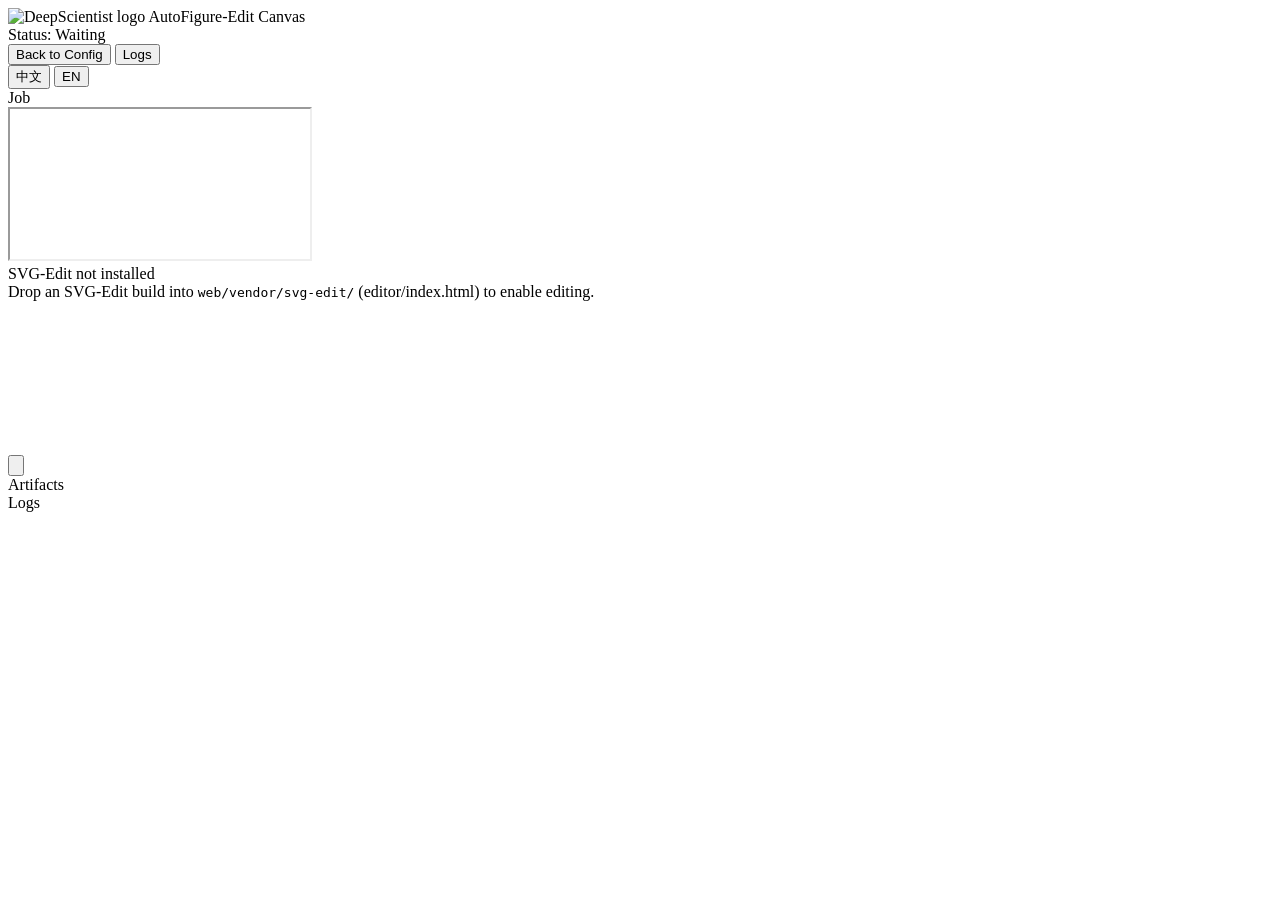
==== web/canvas.html @ 7522638e "feat: release AutoFigure-Edit v1.1" ====
<!doctype html>
<html lang="en">
  <head>
    <meta charset="utf-8" />
    <meta name="viewport" content="width=device-width, initial-scale=1" />
    <title>AutoFigure-Edit Canvas</title>
    <link rel="icon" href="/favicon.svg" type="image/svg+xml" />
    <link rel="stylesheet" href="/styles.css" />
  </head>
  <body data-page="canvas">
    <div class="canvas-page">
      <header class="topbar">
        <div>
          <div class="brand">
            <img class="brand-logo" src="/favicon.svg" alt="DeepScientist logo" />
            <span id="canvasBrandTitle">AutoFigure-Edit Canvas</span>
          </div>
          <div class="subtitle">
            <span id="canvasStatusLabel">Status:</span> <span id="statusText">Waiting</span>
          </div>
        </div>
        <div class="topbar-actions">
          <button class="ghost" id="backToConfigBtn">Back to Config</button>
          <button class="ghost" id="logToggle">Logs</button>
          <div class="lang-switch" data-lang-switch>
            <button type="button" class="lang-chip" data-lang="zh">中文</button>
            <button type="button" class="lang-chip" data-lang="en">EN</button>
          </div>
          <div class="job-pill"><span id="canvasJobLabel">Job</span> <span id="jobId"></span></div>
        </div>
      </header>

      <main class="canvas-stage">
        <div class="canvas-shell">
          <iframe
            id="svgEditorFrame"
            class="svg-frame"
            title="SVG-Edit Canvas"
          ></iframe>
          <div id="svgFallback" class="svg-fallback">
            <div class="fallback-title" id="fallbackTitle">SVG-Edit not installed</div>
            <div class="fallback-body" id="fallbackBody">
              Drop an SVG-Edit build into <code>web/vendor/svg-edit/</code> (editor/index.html) to enable editing.
            </div>
            <object id="fallbackObject" type="image/svg+xml" class="fallback-object"></object>
          </div>
        </div>
      </main>

      <button class="fab" id="artifactToggle" aria-label="Artifacts">
        <svg class="fab-icon" viewBox="0 0 24 24" aria-hidden="true">
          <path
            d="M4 5h16a1 1 0 0 1 1 1v12a1 1 0 0 1-1 1H4a1 1 0 0 1-1-1V6a1 1 0 0 1 1-1zm1 2v10h14V7H5zm2 8l3-3 2 2 3-3 4 4H7z"
            fill="#f2f2f2"
          />
        </svg>
      </button>

      <aside class="artifact-panel" id="artifactPanel">
        <div class="panel-header" id="artifactPanelTitle">Artifacts</div>
        <div class="artifact-list" id="artifactList"></div>
      </aside>

      <aside class="log-panel" id="logPanel">
        <div class="panel-header" id="logPanelTitle">Logs</div>
        <div class="log-body" id="logBody"></div>
      </aside>
    </div>

    <script src="/app.js"></script>
  </body>
</html>
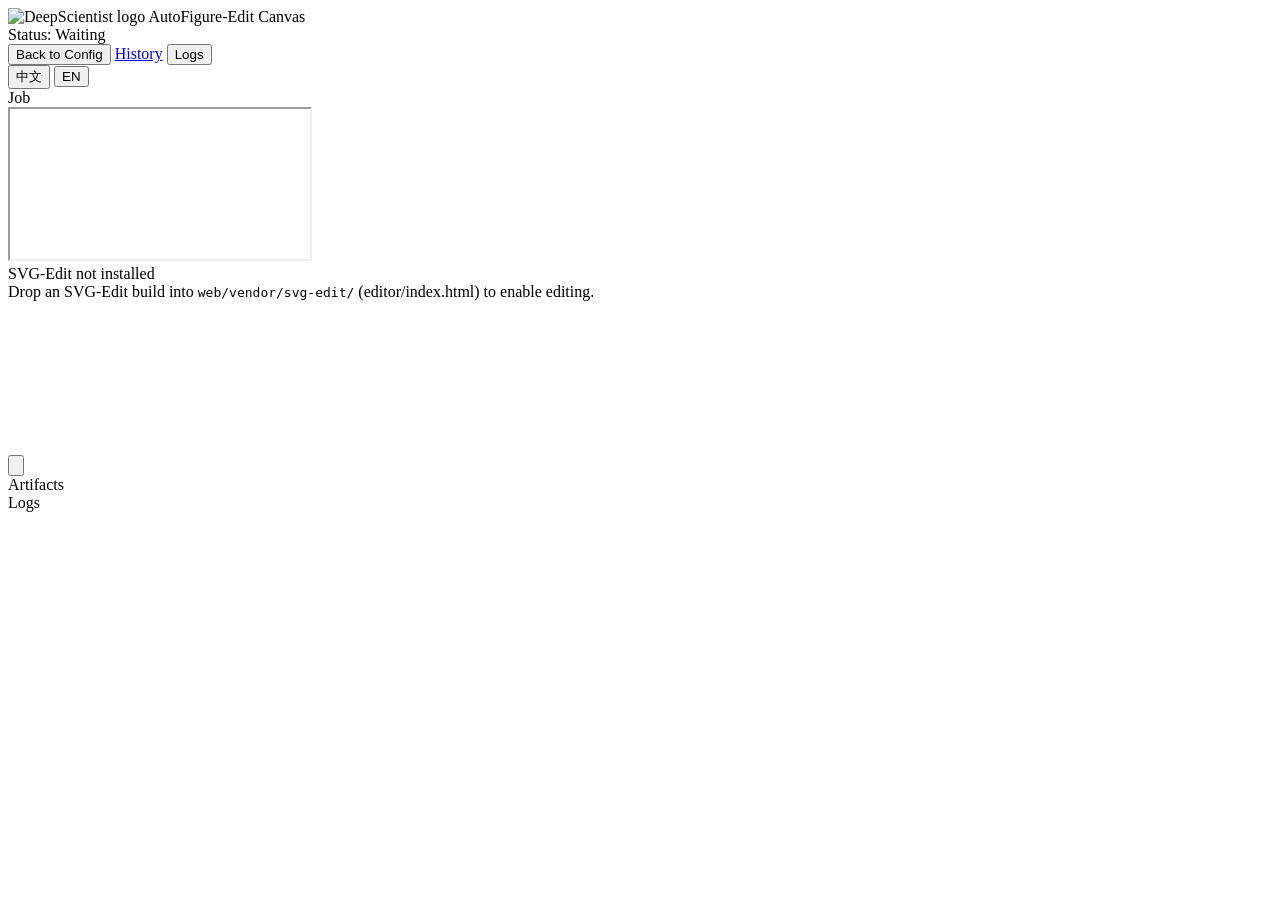
==== commit ce1ea84f: "Add history image browser" ====
--- a/web/canvas.html
+++ b/web/canvas.html
@@ -21,6 +21,7 @@
         </div>
         <div class="topbar-actions">
           <button class="ghost" id="backToConfigBtn">Back to Config</button>
+          <a class="ghost topbar-link history-action" id="canvasHistoryBtn" href="/history.html">History</a>
           <button class="ghost" id="logToggle">Logs</button>
           <div class="lang-switch" data-lang-switch>
             <button type="button" class="lang-chip" data-lang="zh">中文</button>
